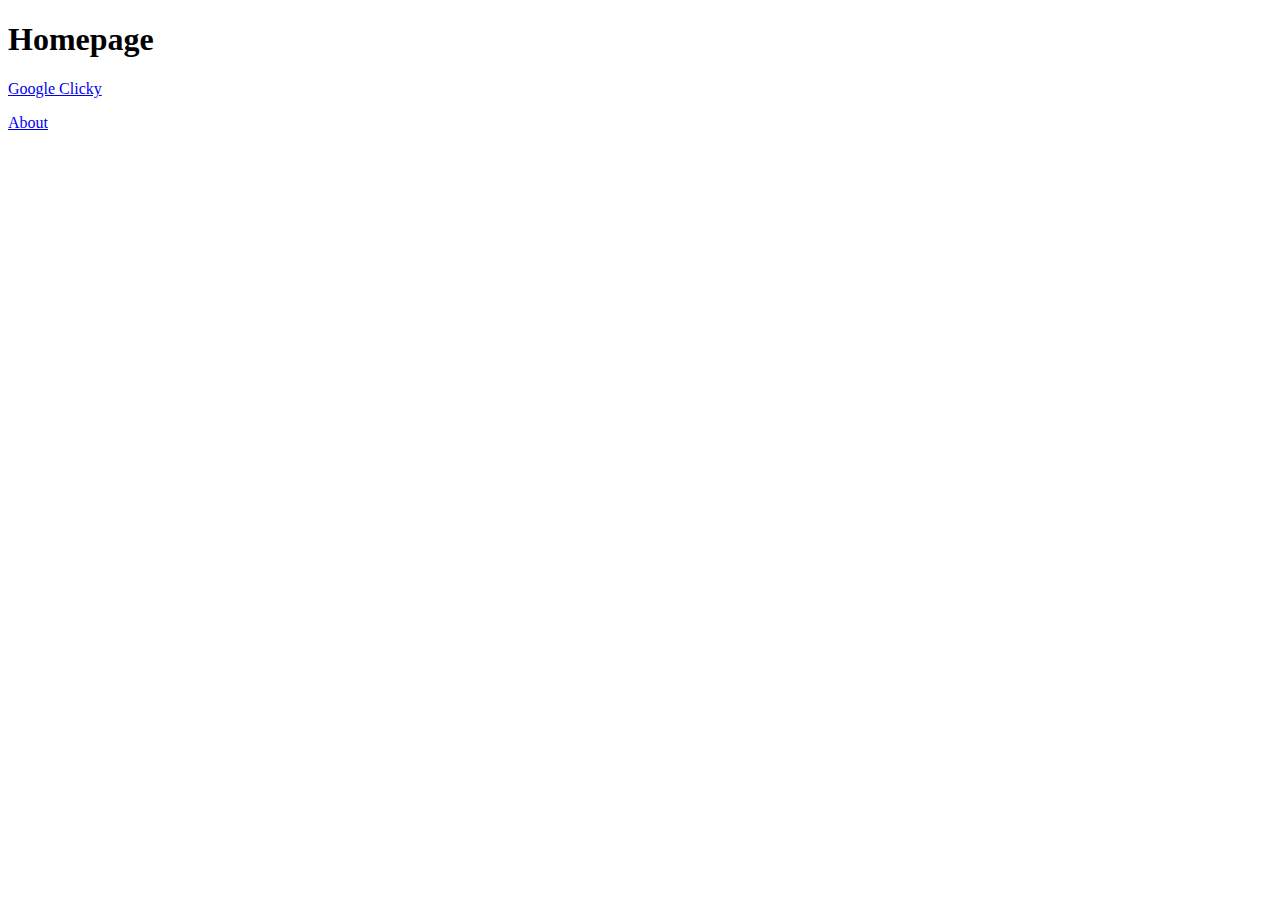
==== 2nd_Project/index.html @ c4d56964 "2nd project started" ====
<!DOCTYPE html>
<html lang="en">
<head>
	<meta charset="UTF-8">
	<meta http-equiv="X-UA-Compatible" content="IE=edge">
	<meta name="viewport" content="width=device-width, initial-scale=1.0">
	<title>Second One</title>
</head>
<body>
	<h1>Homepage</h1>
	<p><a href="https://www.google.com/">Google Clicky</a></p>
	<a href="pages/about.html">About</a>
</body>
</html>
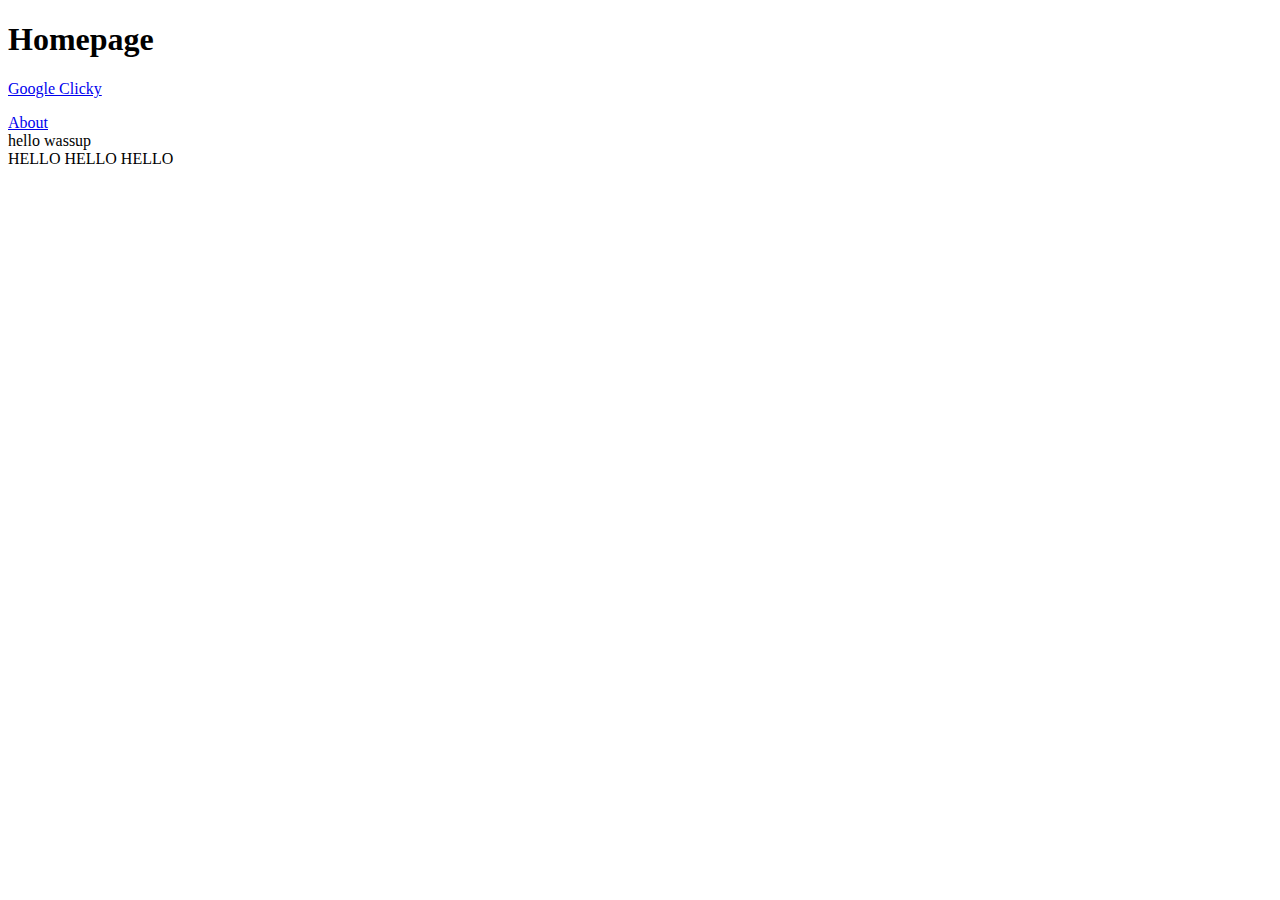
==== commit e63f53a2: "css intro" ====
--- a/2nd_Project/index.html
+++ b/2nd_Project/index.html
@@ -8,7 +8,9 @@
 </head>
 <body>
 	<h1>Homepage</h1>
-	<p><a href="https://www.google.com/">Google Clicky</a></p>
-	<a href="pages/about.html">About</a>
+	<p><a href="https://www.google.com/">Google Clicky</a></p> 	<!-- this is an absolute link (link to page on another website) needs protocol (https) and domain name -->
+	<a href="./pages/about.html">About</a>						<!-- this is a relative link (link to a page on the same website) -->
+	<div class="alert-text">hello wassup</div>
+	<div id="title">HELLO HELLO HELLO</div>
 </body>
 </html>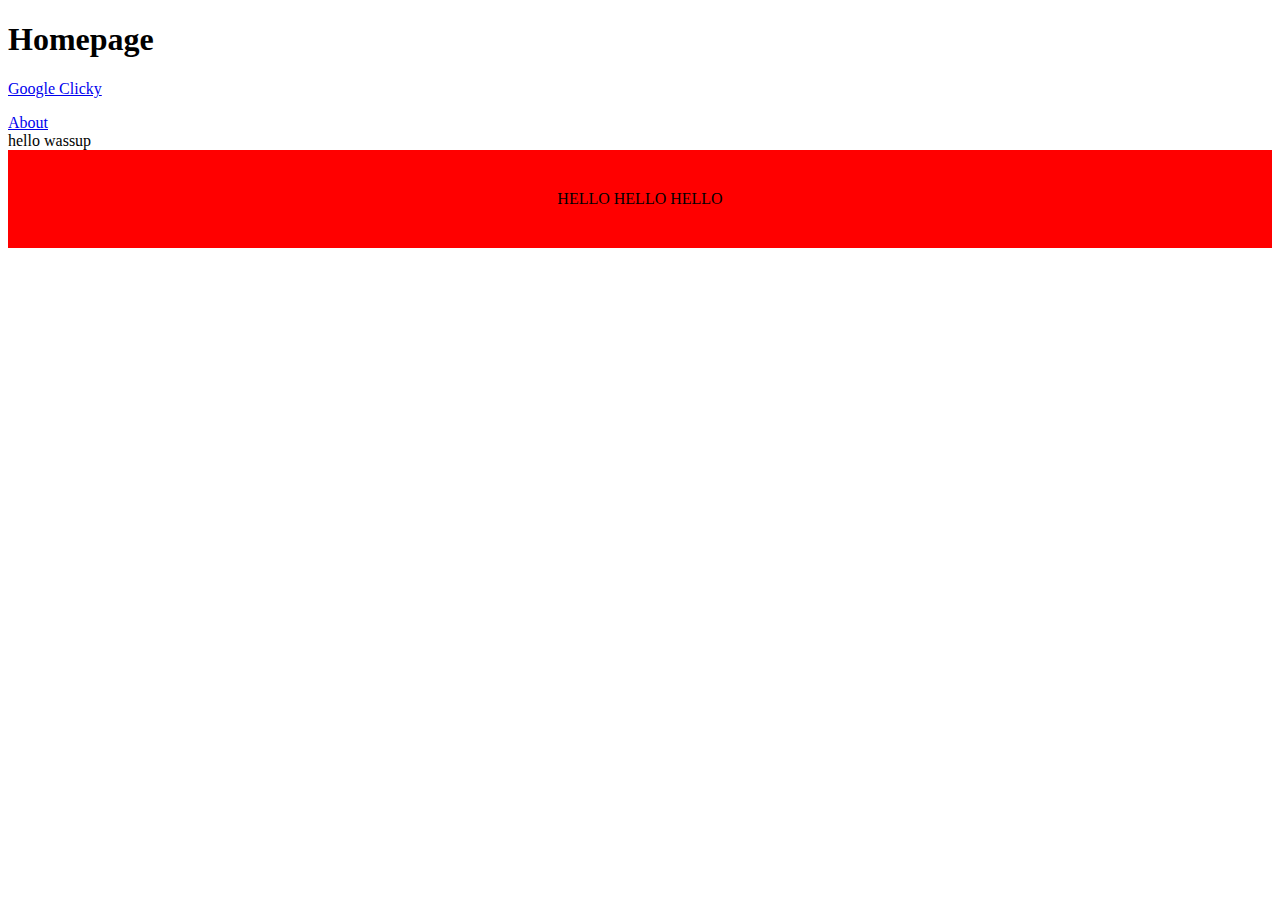
==== commit 38718a6c: "some new experiences" ====
--- a/2nd_Project/index.html
+++ b/2nd_Project/index.html
@@ -1,6 +1,14 @@
 <!DOCTYPE html>
 <html lang="en">
 <head>
+	<style>
+		#myHeader {
+	  	background-color: red;
+	 	color: black;
+		padding: 40px;
+	 	text-align: center;
+		}
+	</style>
 	<meta charset="UTF-8">
 	<meta http-equiv="X-UA-Compatible" content="IE=edge">
 	<meta name="viewport" content="width=device-width, initial-scale=1.0">
@@ -10,7 +18,7 @@
 	<h1>Homepage</h1>
 	<p><a href="https://www.google.com/">Google Clicky</a></p> 	<!-- this is an absolute link (link to page on another website) needs protocol (https) and domain name -->
 	<a href="./pages/about.html">About</a>						<!-- this is a relative link (link to a page on the same website) -->
-	<div class="alert-text">hello wassup</div>
-	<div id="title">HELLO HELLO HELLO</div>
+	<div class=".alert-text">hello wassup</div>
+	<div id="myHeader">HELLO HELLO HELLO</div>
 </body>
 </html>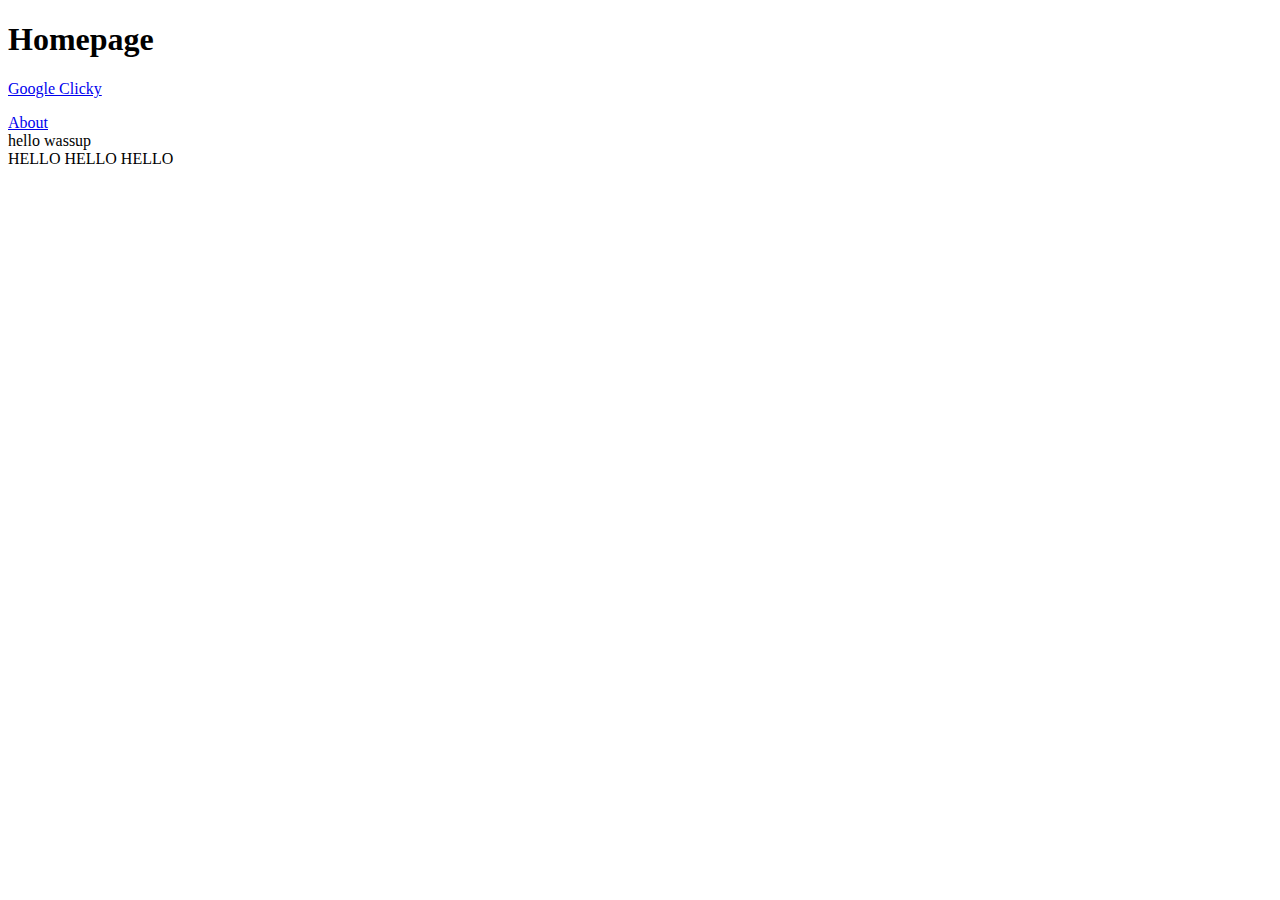
==== commit 144d61bf: "not really sure what i changed, nothing important" ====
--- a/2nd_Project/index.html
+++ b/2nd_Project/index.html
@@ -2,12 +2,7 @@
 <html lang="en">
 <head>
 	<style>
-		#myHeader {
-	  	background-color: red;
-	 	color: black;
-		padding: 40px;
-	 	text-align: center;
-		}
+		
 	</style>
 	<meta charset="UTF-8">
 	<meta http-equiv="X-UA-Compatible" content="IE=edge">
@@ -19,6 +14,6 @@
 	<p><a href="https://www.google.com/">Google Clicky</a></p> 	<!-- this is an absolute link (link to page on another website) needs protocol (https) and domain name -->
 	<a href="./pages/about.html">About</a>						<!-- this is a relative link (link to a page on the same website) -->
 	<div class=".alert-text">hello wassup</div>
-	<div id="myHeader">HELLO HELLO HELLO</div>
+	<div id="Header">HELLO HELLO HELLO</div>
 </body>
 </html>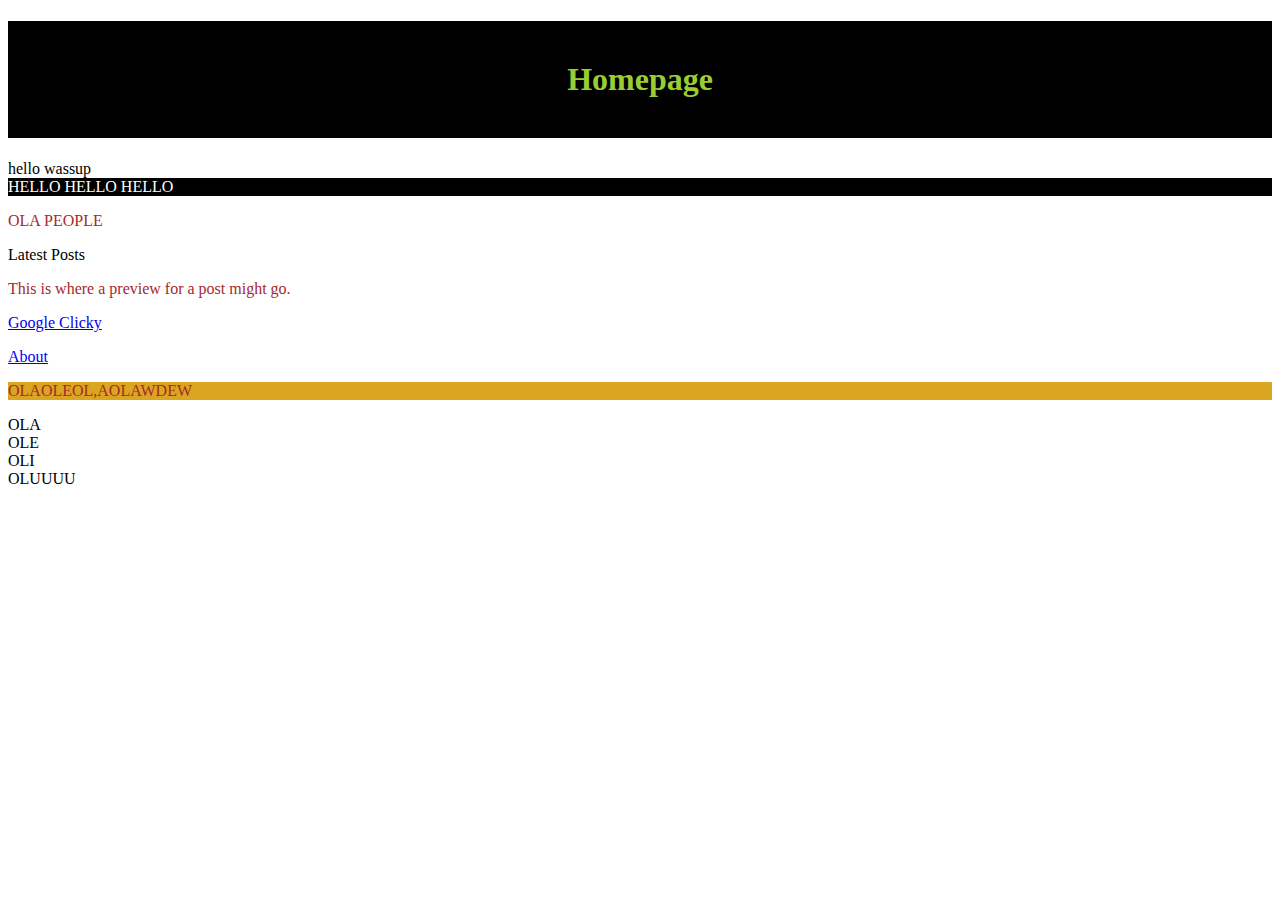
==== commit 92a844ab: "some more studies on css" ====
--- a/2nd_Project/index.html
+++ b/2nd_Project/index.html
@@ -1,19 +1,31 @@
 <!DOCTYPE html>
 <html lang="en">
 <head>
-	<style>
-		
-	</style>
+	<link rel="stylesheet" href="styles.css">
 	<meta charset="UTF-8">
 	<meta http-equiv="X-UA-Compatible" content="IE=edge">
 	<meta name="viewport" content="width=device-width, initial-scale=1.0">
 	<title>Second One</title>
 </head>
 <body>
-	<h1>Homepage</h1>
+	<h1 id ="Header">Homepage</h1>
+	<div>hello wassup</div>
+	<div class = "alert-text urgent">HELLO HELLO HELLO</div>
+	<p> OLA PEOPLE </p>
+	<div>
+		<div class="subsection header">Latest Posts</div>
+		<p class="subsection preview">This is where a preview for a post might go.</p>
+	</div>
 	<p><a href="https://www.google.com/">Google Clicky</a></p> 	<!-- this is an absolute link (link to page on another website) needs protocol (https) and domain name -->
 	<a href="./pages/about.html">About</a>						<!-- this is a relative link (link to a page on the same website) -->
-	<div class=".alert-text">hello wassup</div>
-	<div id="Header">HELLO HELLO HELLO</div>
-</body>
+	<p class="sub" id="preview"> OLAOLEOL,AOLAWDEW</p>
+	<div class="alert-text"> OLA
+		<div class="urgent"> OLE
+			<div class="content"> OLI
+			</div>
+		</div>
+	</div>
+
+	<div class="content">OLUUUU</div>
+	</body>
 </html>--- a/2nd_Project/styles.css
+++ b/2nd_Project/styles.css
@@ -0,0 +1,45 @@
+/*	STYLE.CSS	*/
+
+
+/* div {
+	color: pink;
+} */
+
+p{
+	color: brown;
+}
+
+.alert-text.urgent{
+	color: white;
+	background-color: black;
+}
+/* 
+.urgent{
+	background-color: black;
+} */
+
+.sub#preview{
+	background-color: goldenrod;
+}
+
+
+.ancestor .contents{
+	color: blue;
+	background-color: yellow;
+}
+
+/*
+.alert-text,
+.urgent{
+	color: red;
+	background-color: black;				THIS IS ALSO VALID!!
+}
+*/
+
+
+#Header {
+	background-color: black;
+  	color: yellowgreen;
+  	padding: 40px;
+	text-align: center;
+  }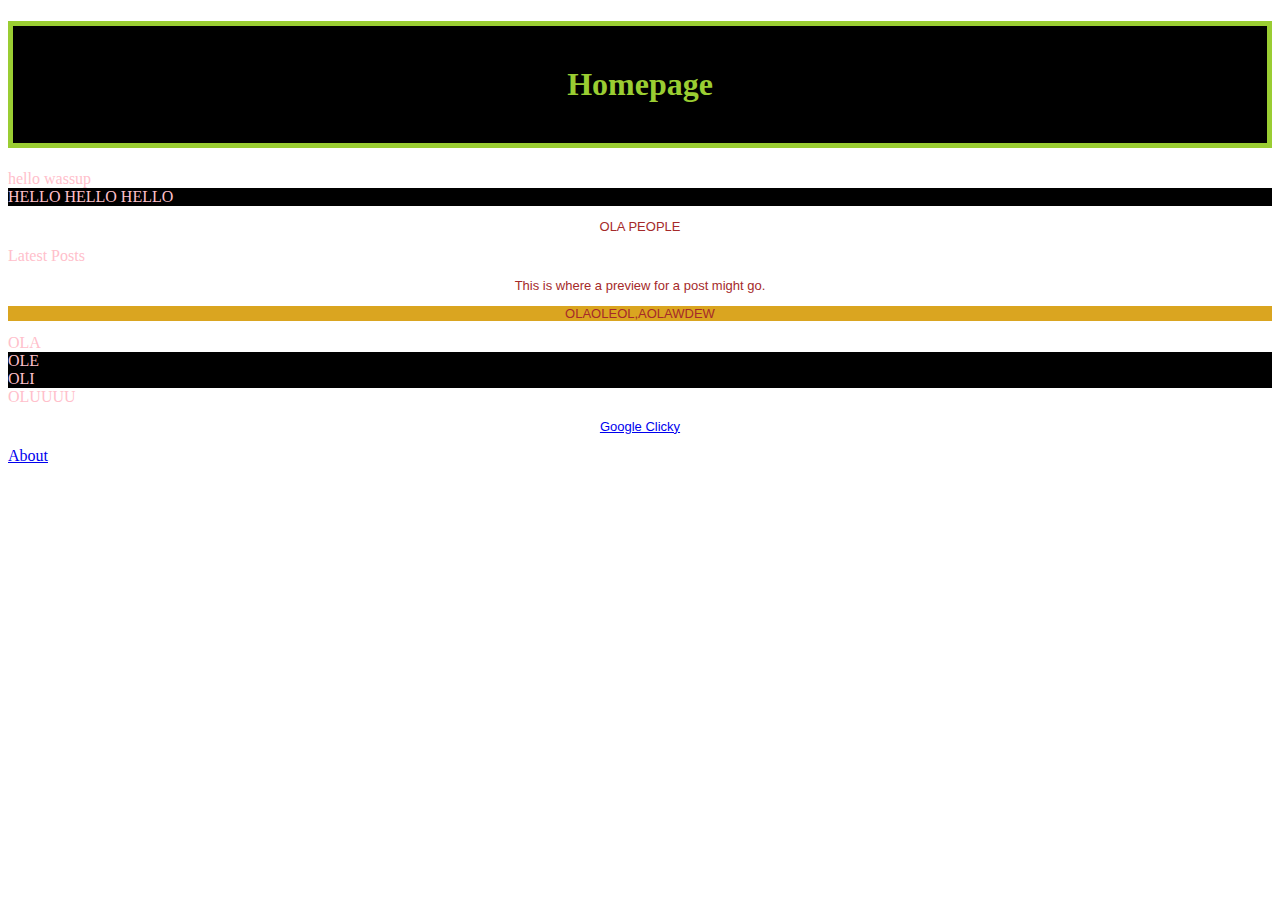
==== commit 3ff27c59: "some shit added" ====
--- a/2nd_Project/index.html
+++ b/2nd_Project/index.html
@@ -16,8 +16,6 @@
 		<div class="subsection header">Latest Posts</div>
 		<p class="subsection preview">This is where a preview for a post might go.</p>
 	</div>
-	<p><a href="https://www.google.com/">Google Clicky</a></p> 	<!-- this is an absolute link (link to page on another website) needs protocol (https) and domain name -->
-	<a href="./pages/about.html">About</a>						<!-- this is a relative link (link to a page on the same website) -->
 	<p class="sub" id="preview"> OLAOLEOL,AOLAWDEW</p>
 	<div class="alert-text"> OLA
 		<div class="urgent"> OLE
@@ -25,7 +23,9 @@
 			</div>
 		</div>
 	</div>
-
 	<div class="content">OLUUUU</div>
-	</body>
+	
+	<p><a href="https://www.google.com/">Google Clicky</a></p> 	<!-- this is an absolute link (link to page on another website) needs protocol (https) and domain name -->
+	<a href="./pages/about.html">About</a>						<!-- this is a relative link (link to a page on the same website) -->
+</body>
 </html>--- a/2nd_Project/styles.css
+++ b/2nd_Project/styles.css
@@ -1,22 +1,27 @@
 /*	STYLE.CSS	*/
 
 
-/* div {
+div {
 	color: pink;
-} */
+}
 
 p{
 	color: brown;
+	font-family: Arial, Helvetica, sans-serif;
+	font-size: small;
+	font-weight: 400;
+	text-align: center;
+	/* font-family:'Courier New', Courier, monospace; */
 }
-
+/* 
 .alert-text.urgent{
 	color: white;
 	background-color: black;
-}
-/* 
+} */
+
 .urgent{
 	background-color: black;
-} */
+}
 
 .sub#preview{
 	background-color: goldenrod;
@@ -39,7 +44,14 @@
 
 #Header {
 	background-color: black;
+	border: 5px solid yellowgreen;
   	color: yellowgreen;
   	padding: 40px;
 	text-align: center;
-  }+  }
+
+img{
+	height: 500px;
+	width: auto;
+	align-content: center;
+}